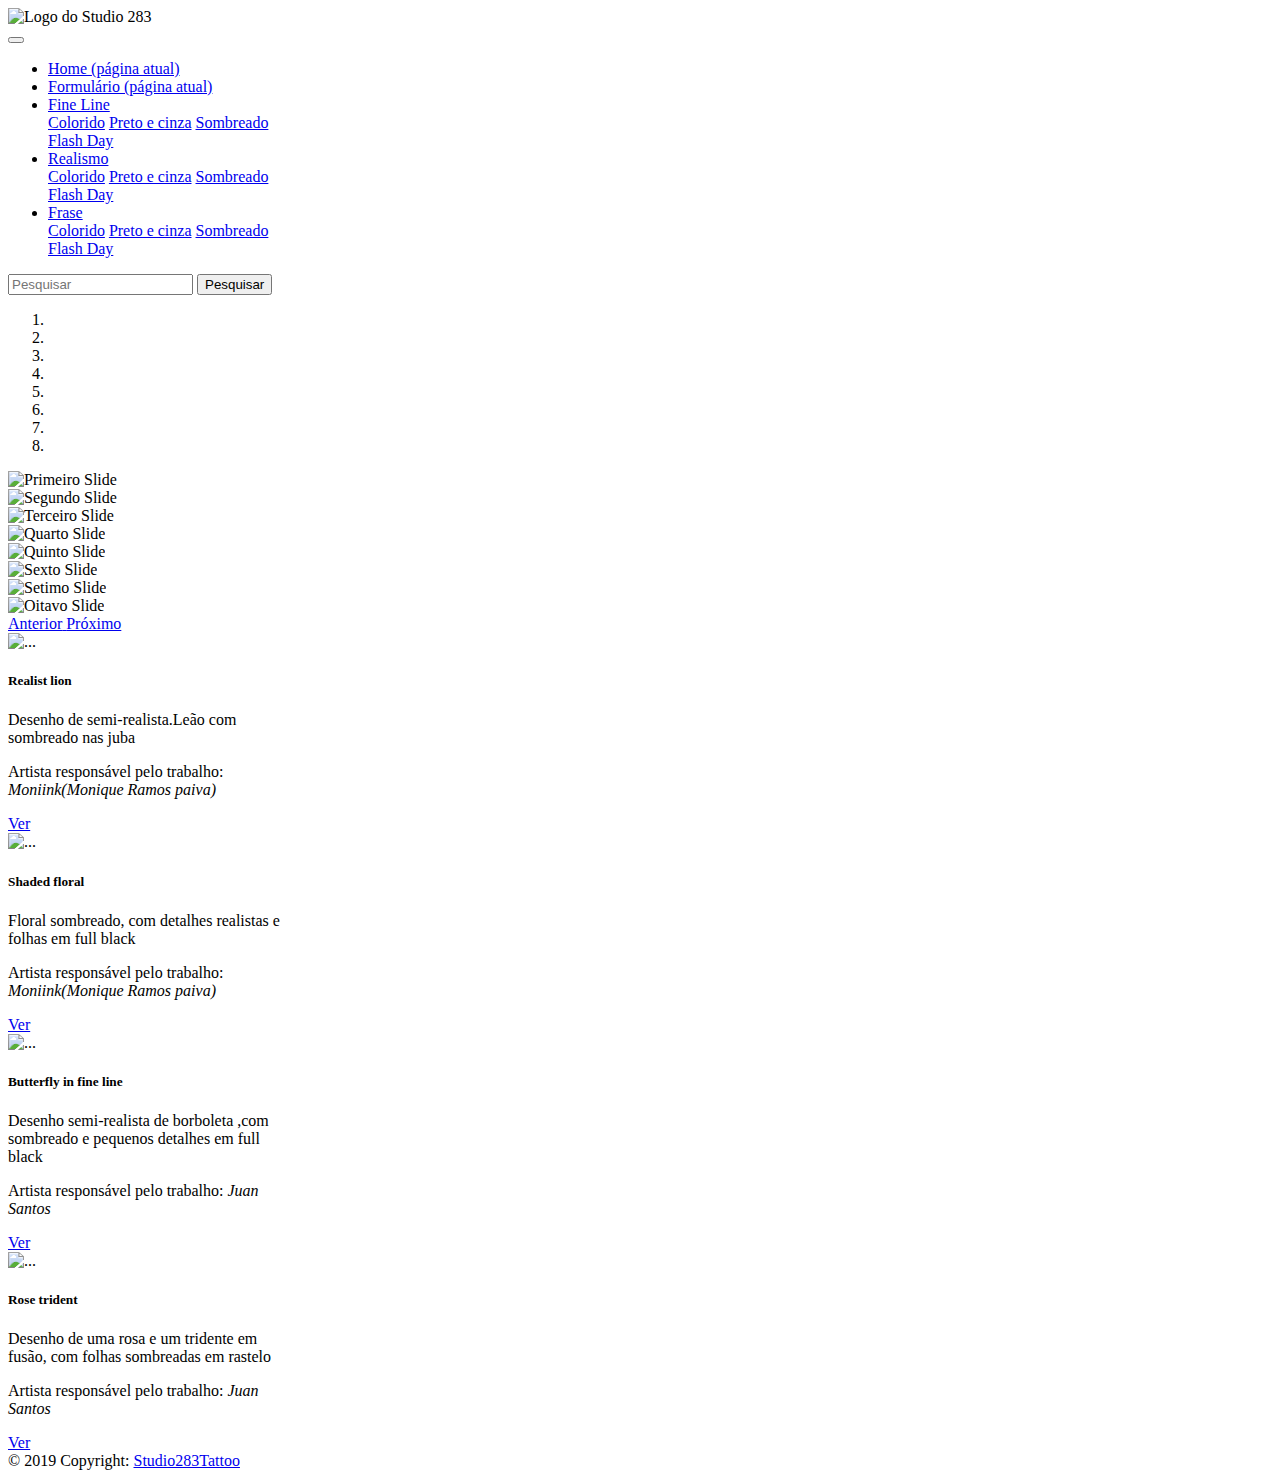
==== index.html @ f4144521 "meu primeiro commit nesse repositório" ====
<!DOCTYPE html>
<html lang="pt-br">

<head>
    <meta charset="UTF-8">
    <meta name="viewport" content="width=device-width, initial-scale=1.0">
    <meta http-equiv="X-UA-Compatible" content="ie=edge">

    <link rel="stylesheet" href="https://stackpath.bootstrapcdn.com/bootstrap/4.1.3/css/bootstrap.min.css"
        integrity="sha384-MCw98/SFnGE8fJT3GXwEOngsV7Zt27NXFoaoApmYm81iuXoPkFOJwJ8ERdknLPMO" crossorigin="anonymous">

    <link rel="stylesheet" href="site.css">

    <title>Studio 283</title>
    <LINK REL="SHORTCUT ICON" href="../site/imagens/studio 283.jpg">
</head>

<body>
    <nav class="navbar navbar-expand-lg navbar-light bg-eu">
        <div class="logo mr-3">
            <img class="imagemLogo" src="../site/imagens/studio 283.jpg" alt="Logo do Studio 283">
        </div>
        <button class="navbar-toggler" type="button" data-toggle="collapse" data-target="#conteudoNavbarSuportado"
            aria-controls="conteudoNavbarSuportado" aria-expanded="false" aria-label="Alterna navegação">
            <span class="navbar-toggler-icon"></span>
        </button>

        <div class="collapse navbar-collapse" id="conteudoNavbarSuportado">
            <ul class="navbar-nav mr-auto">
                <li class="nav-item active">
                    <a class="nav-link font text-white" href="site.html"> Home <span class="sr-only">(página
                            atual)</span></a>
                </li>
                <li class="nav-item active">
                    <a class="nav-link font text-white" href="formulario.html">
                        Formulário <span class="sr-only">(página atual)</span></a>
                </li>
                <!--menu da nav , com o dropdown-->
                <li class="nav-item dropdown">
                    <a class="nav-link dropdown-toggle text-white" href="#" id="navbarDropdown" role="button"
                        data-toggle="dropdown" aria-haspopup="true" aria-expanded="false"> Fine Line </a>
                    <div class="dropdown-menu" aria-labelledby="navbarDropdown">
                        <a class="dropdown-item" href="#">Colorido</a>
                        <a class="dropdown-item" href="#">Preto e cinza</a>
                        <a class="dropdown-item" href="#">Sombreado</a>
                        <div class="dropdown-divider"></div>
                        <a class="dropdown-item" href="#"> Flash Day </a>
                    </div>
                </li>
                <li class="nav-item dropdown">
                    <a class="nav-link dropdown-toggle text-white" href="#" id="navbarDropdown" role="button"
                        data-toggle="dropdown" aria-haspopup="true" aria-expanded="false"> Realismo </a>
                    <div class="dropdown-menu" aria-labelledby="navbarDropdown">
                        <a class="dropdown-item" href="#">Colorido</a>
                        <a class="dropdown-item" href="#">Preto e cinza</a>
                        <a class="dropdown-item" href="#">Sombreado</a>
                        <div class="dropdown-divider"></div>
                        <a class="dropdown-item" href="#">Flash Day</a>
                    </div>
                </li>
                <li class="nav-item dropdown">
                    <a class="nav-link dropdown-toggle text-white" href="#" id="navbarDropdown" role="button"
                        data-toggle="dropdown" aria-haspopup="true" aria-expanded="false"> Frase </a>
                    <div class="dropdown-menu" aria-labelledby="navbarDropdown">
                        <a class="dropdown-item" href="#">Colorido</a>
                        <a class="dropdown-item" href="#">Preto e cinza</a>
                        <a class="dropdown-item" href="#">Sombreado</a>
                        <div class="dropdown-divider"></div>
                        <a class="dropdown-item" href="#">Flash Day</a>
                    </div>
                </li>

            </ul>
            <form class="form-inline my-2 my-lg-0 ">
                <input class="form-control mr-sm-2 " type="search" placeholder="Pesquisar" aria-label="Pesquisar">
                <button class="btn btn-outline-dark my-2 my-sm-0 text-white" type="submit">Pesquisar</button>
            </form>
        </div>
    </nav>

    <div id="carouselExampleIndicators" class="carousel slide mt-3" data-ride="carousel">
        <ol class="carousel-indicators">
            <li data-target="#carouselExampleIndicators" data-slide-to="0" class="active"></li>
            <li data-target="#carouselExampleIndicators" data-slide-to="1"></li>
            <li data-target="#carouselExampleIndicators" data-slide-to="2"></li>
            <li data-target="#carouselExampleIndicators" data-slide-to="3"></li>
            <li data-target="#carouselExampleIndicators" data-slide-to="4"></li>
            <li data-target="#carouselExampleIndicators" data-slide-to="5"></li>
            <li data-target="#carouselExampleIndicators" data-slide-to="6"></li>
            <li data-target="#carouselExampleIndicators" data-slide-to="7"></li>
        </ol>
        <div class="carousel-inner">
            <div class="carousel-item active">
                <img class="d-block w-100" src="../site/imagens/imagem1.jpg" alt="Primeiro Slide">
            </div>
            <div class="carousel-item">
                <img class="d-block w-100" src="../site/imagens/imagem2.jpg" alt="Segundo Slide">
            </div>
            <div class="carousel-item">
                <img class="d-block w-100" src="../site/imagens/imagem3.jpg" alt="Terceiro Slide">
            </div>
            <div class="carousel-item">
                <img class="d-block w-100" src="../site/imagens/imagem4.jpg" alt="Quarto Slide">
            </div>
            <div class="carousel-item">
                <img class="d-block w-100" src="../site/imagens/imagem5.jpg" alt="Quinto Slide">
            </div>
            <div class="carousel-item">
                <img class="d-block w-100" src="../site/imagens/imagem6.jpg" alt="Sexto Slide">
            </div>
            <div class="carousel-item">
                <img class="d-block w-100" src="../site/imagens/imagem7.jpg" alt="Setimo Slide">
            </div>
            <div class="carousel-item">
                <img class="d-block w-100" src="../site/imagens/img1.jpeg" alt="Oitavo Slide">
            </div>

        </div>
        <a class="carousel-control-prev" href="#carouselExampleIndicators" role="button" data-slide="prev">
            <span class="carousel-control-prev-icon" aria-hidden="true"></span>
            <span class="sr-only">Anterior</span>
        </a>
        <a class="carousel-control-next" href="#carouselExampleIndicators" role="button" data-slide="next">
            <span class="carousel-control-next-icon" aria-hidden="true"></span>
            <span class="sr-only">Próximo</span>
        </a>
    </div>
    <!--<div class="carousel-item">
        <img src="ft2.jpg" alt="...">
        <div class="carousel-caption d-none d-md-block">
            <h5>segunda foto da tattoo</h5>
            <p>ft2</p>
        </div>
    </div>-->
    </div>
    <selection class="container">
        <div class="card mt-3 card1" style="width: 18rem;">
            <img src="../site/imagens/imagem1.jpg" class="card-img-top" alt="...">
            <div class="card-body">
                <h5 class="card-title">Realist lion</h5>
                <p class="card-text">Desenho de semi-realista.Leão com sombreado nas juba

                </p>
                <p>
                    Artista responsável pelo trabalho: <em> Moniink(Monique Ramos paiva)</em>
                </p>
                <a href="#" class="btn btn-dark">Ver</a>
            </div>
        </div>
        <div class="card mt-3 card2" style="width: 18rem;">
            <img src="../site/imagens/imagem5.jpg" class="card-img-top" alt="...">
            <div class="card-body">
                <h5 class="card-title">Shaded floral</h5>
                <p class="card-text">Floral sombreado, com detalhes realistas e folhas em full black</p>
                <p>
                    Artista responsável pelo trabalho: <em> Moniink(Monique Ramos paiva)</em>
                </p>
                <a href="#" class="btn btn-dark">Ver</a>
            </div>
        </div>
        <div class="card mt-3 card3" style="width: 18rem;">
            <img src="../site/imagens/imagem2.jpg" class="card-img-top" alt="...">
            <div class="card-body">
                <h5 class="card-title">Butterfly in fine line</h5>
                <p class="card-text">Desenho semi-realista de borboleta ,com sombreado e pequenos detalhes em full black
                </p>
                <p>
                    Artista responsável pelo trabalho: <em> Juan Santos</em>
                </p>
                <a href="#" class="btn btn-dark">Ver</a>
            </div>
        </div>
        <div class="card mt-3 card4" style="width: 18rem;">
            <img src="../site/imagens/imagem3.jpg" class="card-img-top" alt="...">
            <div class="card-body">
                <h5 class="card-title">Rose trident</h5>
                <p class="card-text">Desenho de uma rosa e um tridente em fusão, com folhas sombreadas em rastelo</p>
                <p>
                    Artista responsável pelo trabalho: <em> Juan Santos</em>
                </p>
                <a href="#" class="btn btn-dark">Ver</a>
            </div>
        </div>
    </selection>

    <div class="footer">
        <footer>
            <div class="footer-copyright text-center py-3">© 2019 Copyright:
                <a href="../../index.html"> Studio283Tattoo</a>
            </div>
        </footer>
    </div>

    <script src="https://code.jquery.com/jquery-3.3.1.slim.min.js"
        integrity="sha384-q8i/X+965DzO0rT7abK41JStQIAqVgRVzpbzo5smXKp4YfRvH+8abtTE1Pi6jizo"
        crossorigin="anonymous"></script>
    <script src="https://cdnjs.cloudflare.com/ajax/libs/popper.js/1.14.3/umd/popper.min.js"
        integrity="sha384-ZMP7rVo3mIykV+2+9J3UJ46jBk0WLaUAdn689aCwoqbBJiSnjAK/l8WvCWPIPm49"
        crossorigin="anonymous"></script>
    <script src="https://stackpath.bootstrapcdn.com/bootstrap/4.1.3/js/bootstrap.min.js"
        integrity="sha384-ChfqqxuZUCnJSK3+MXmPNIyE6ZbWh2IMqE241rYiqJxyMiZ6OW/JmZQ5stwEULTy"
        crossorigin="anonymous"></script>
</body>

</html>
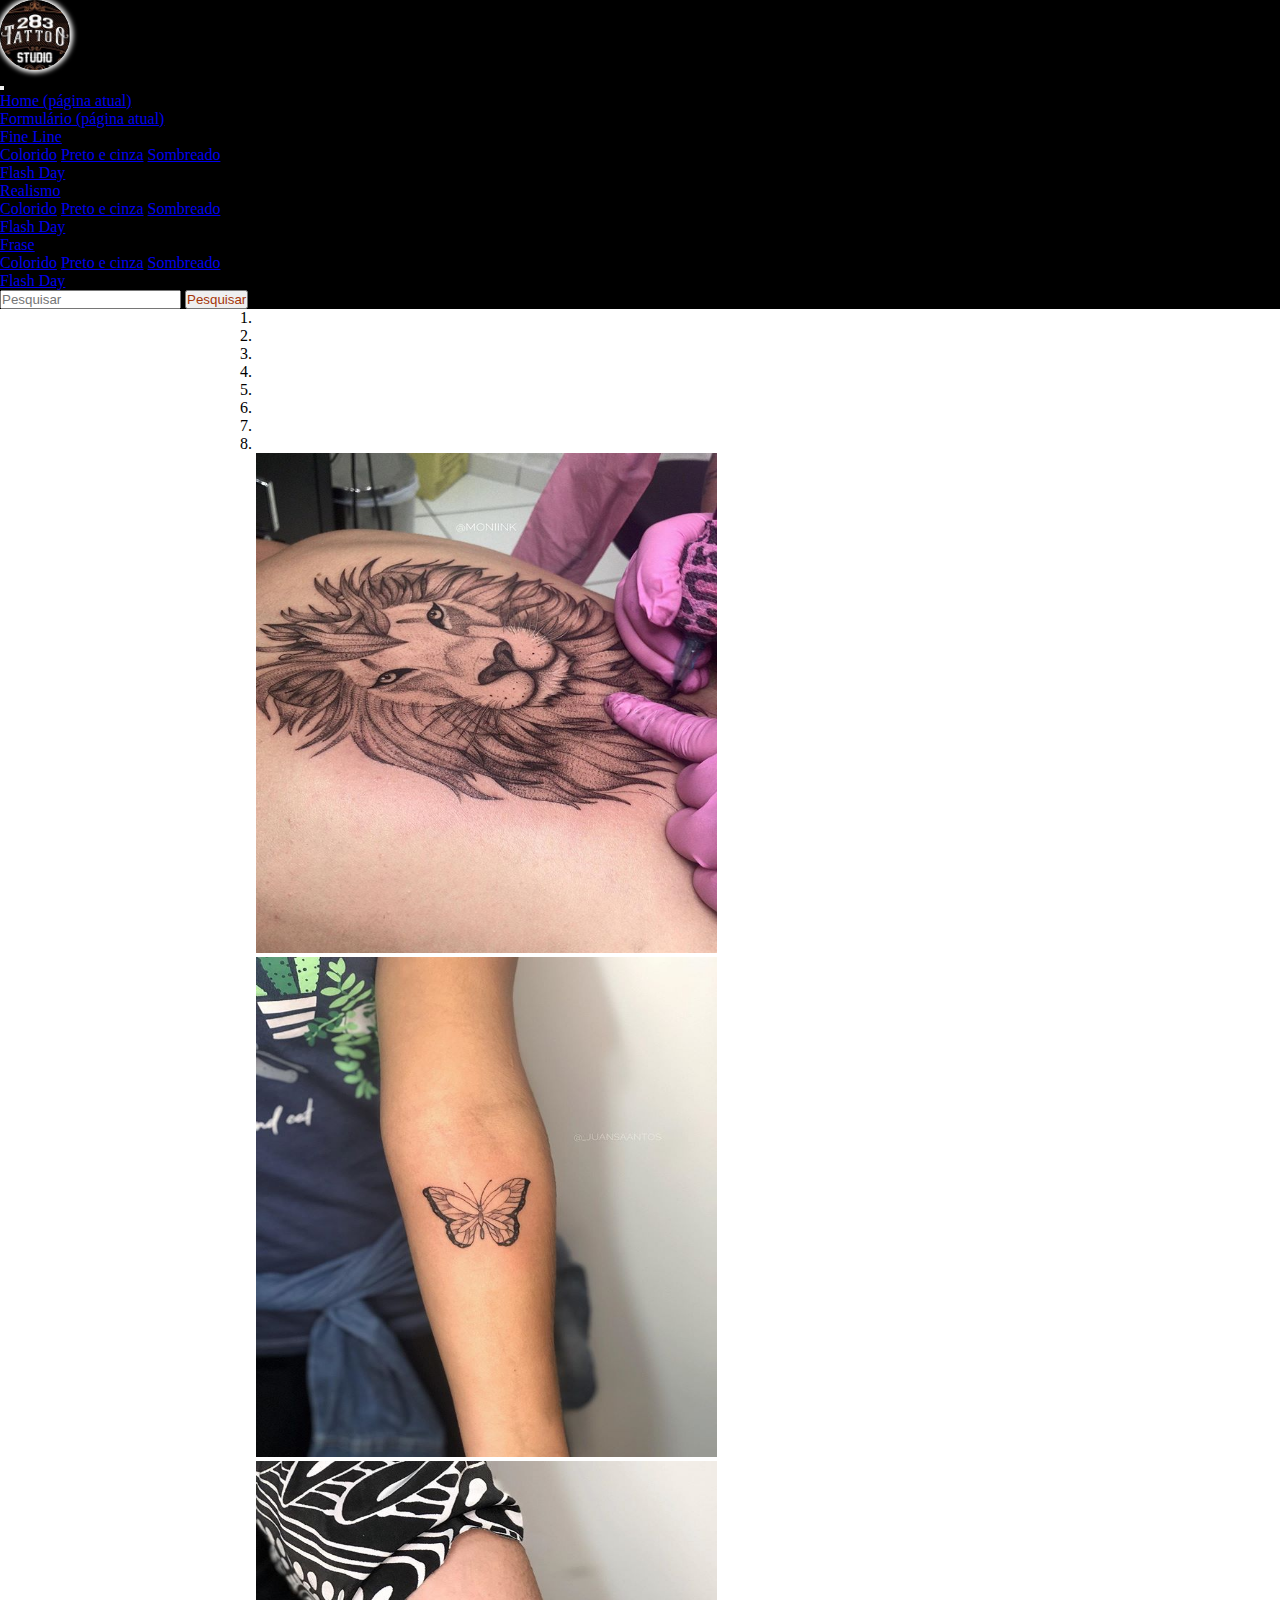
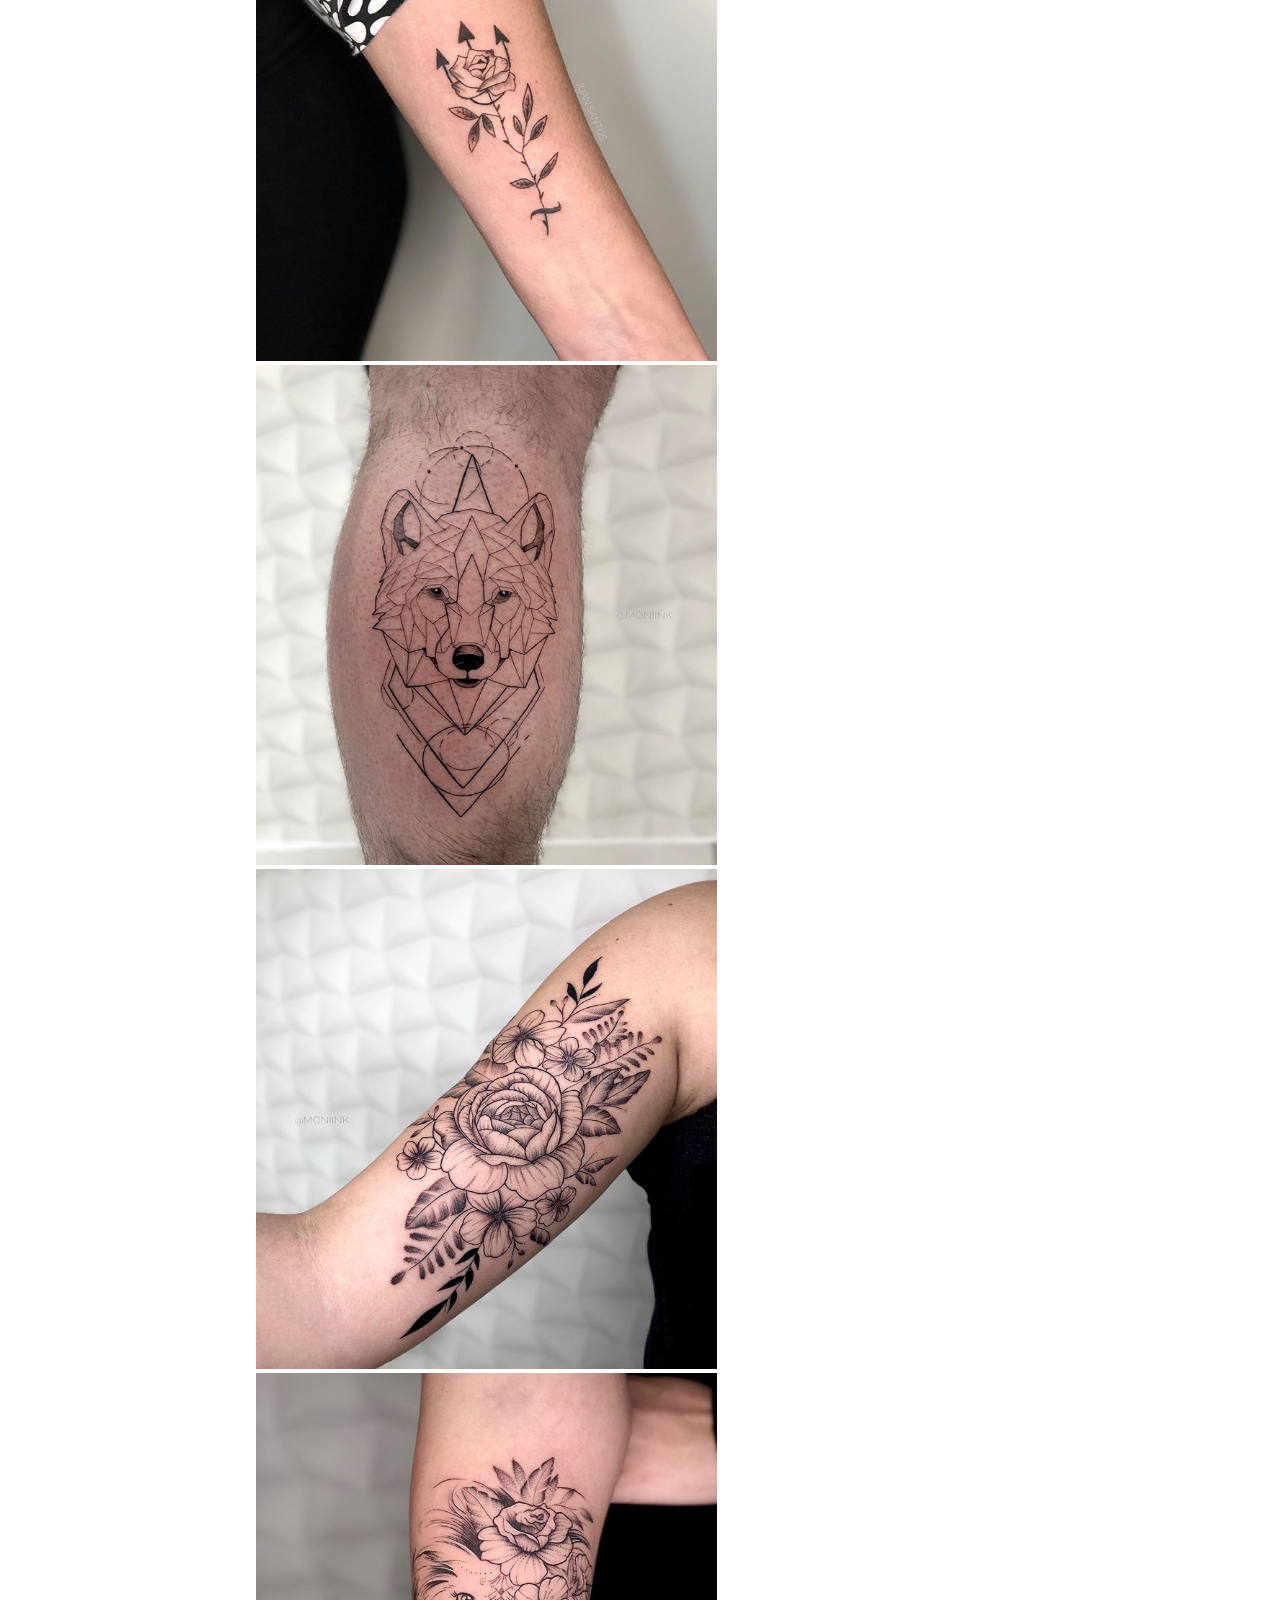
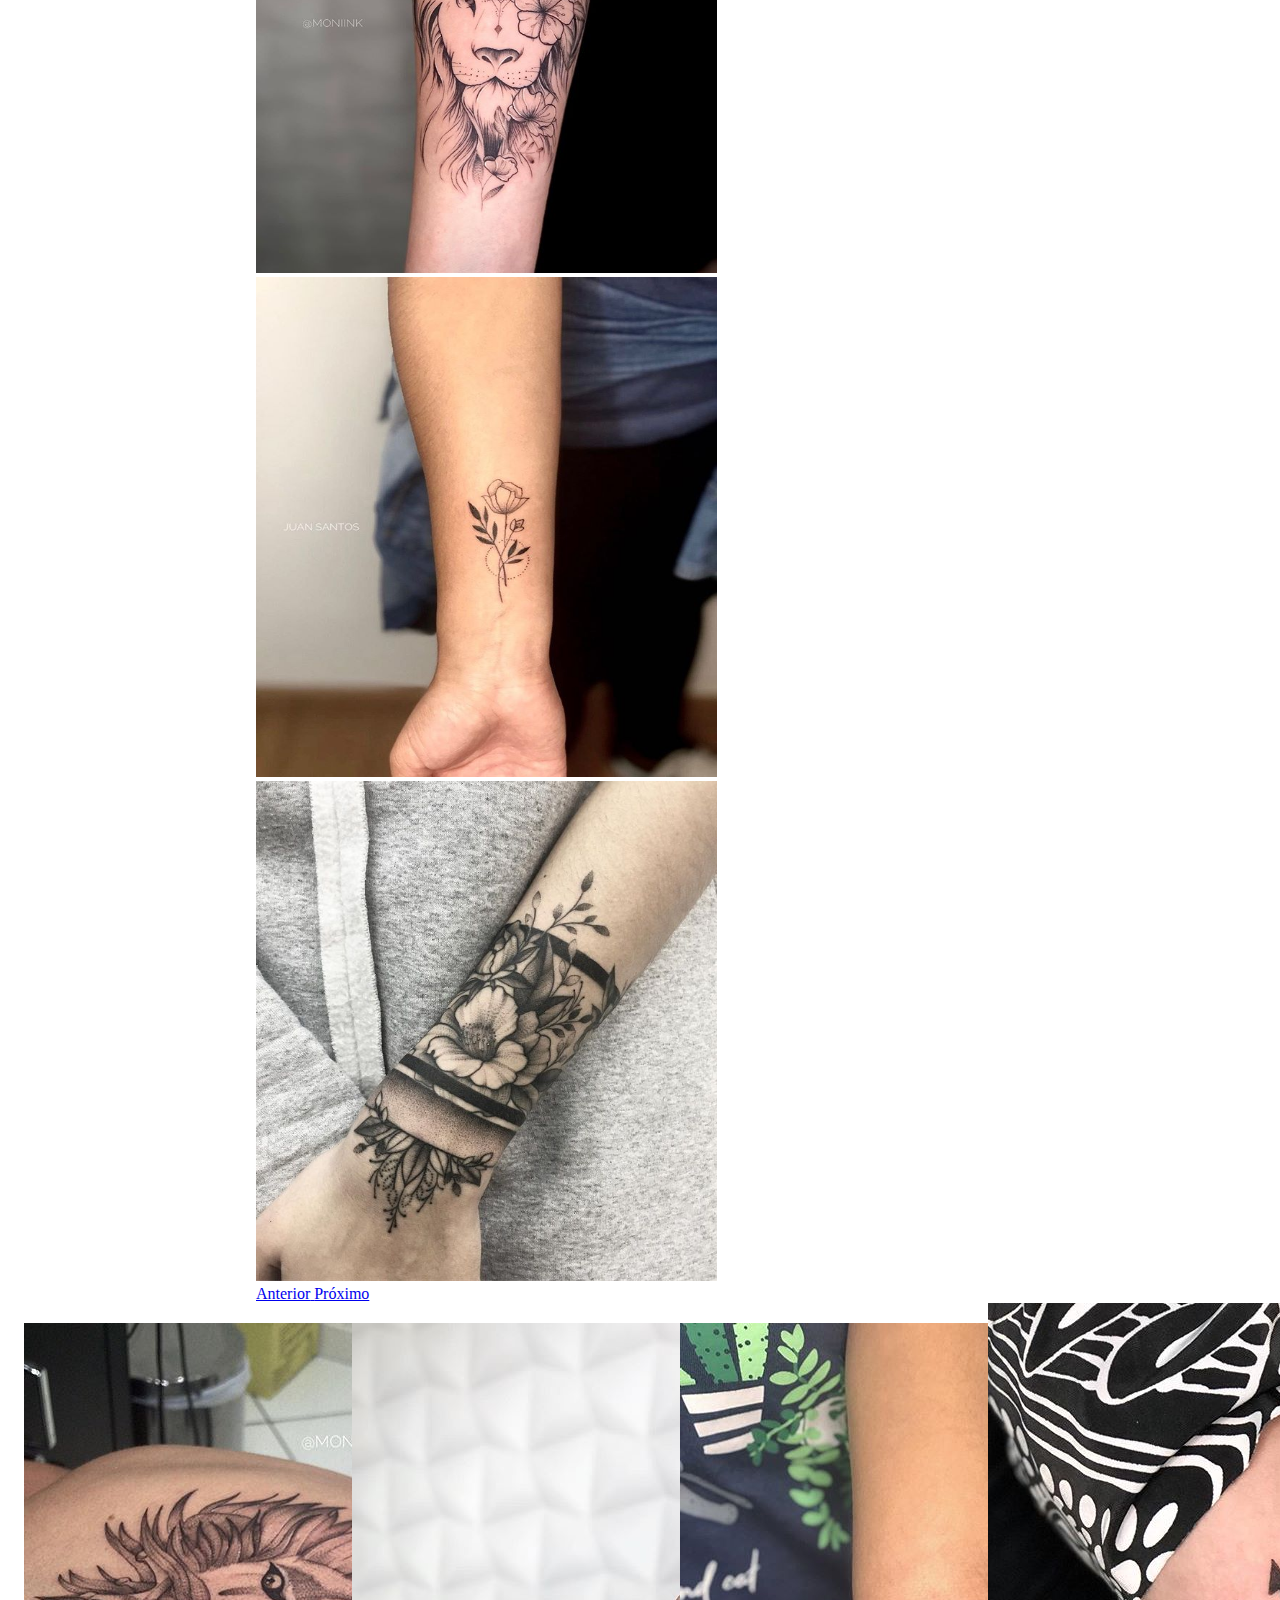
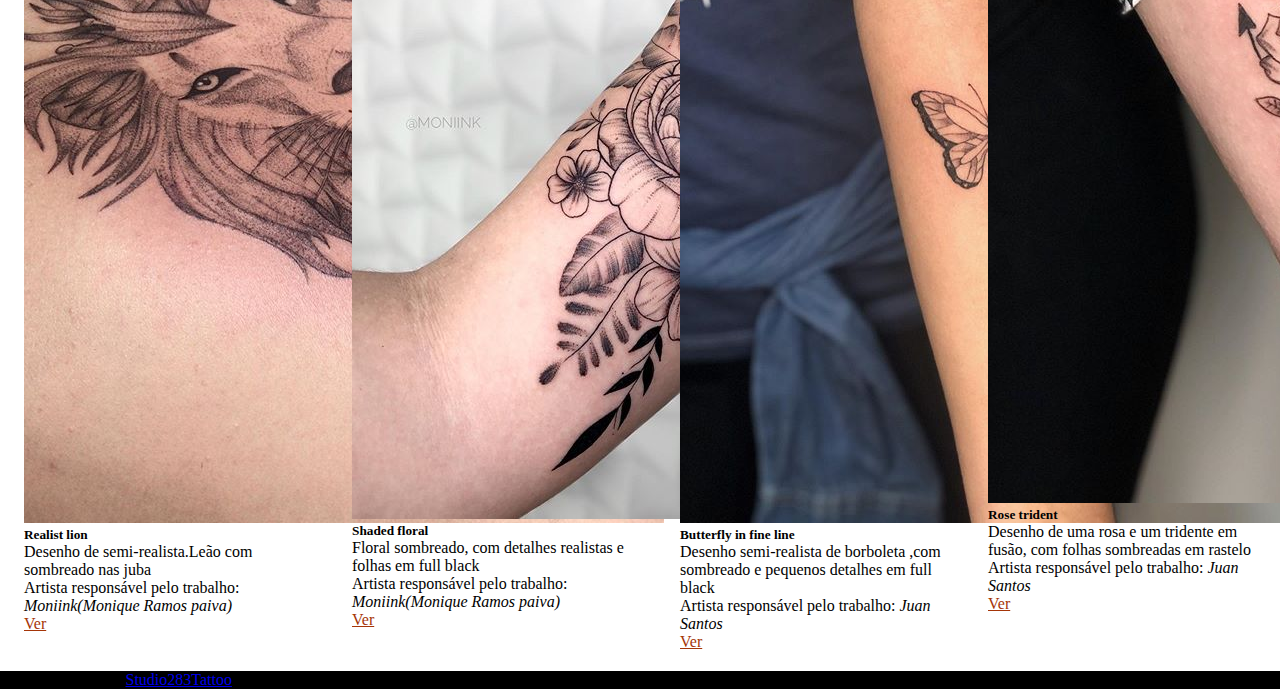
==== commit 75bbee50: "atualização das imagens do site studio283" ====
--- a/index.html
+++ b/index.html
@@ -9,16 +9,16 @@
     <link rel="stylesheet" href="https://stackpath.bootstrapcdn.com/bootstrap/4.1.3/css/bootstrap.min.css"
         integrity="sha384-MCw98/SFnGE8fJT3GXwEOngsV7Zt27NXFoaoApmYm81iuXoPkFOJwJ8ERdknLPMO" crossorigin="anonymous">
 
-    <link rel="stylesheet" href="site.css">
+    <link rel="stylesheet" href="assets/css/site.css">
 
     <title>Studio 283</title>
-    <LINK REL="SHORTCUT ICON" href="../site/imagens/studio 283.jpg">
+    <LINK REL="SHORTCUT ICON" href="assets/imagens/studio 283.jpg">
 </head>
 
 <body>
     <nav class="navbar navbar-expand-lg navbar-light bg-eu">
         <div class="logo mr-3">
-            <img class="imagemLogo" src="../site/imagens/studio 283.jpg" alt="Logo do Studio 283">
+            <img class="imagemLogo" src="assets/imagens/studio 283.jpg" alt="Logo do Studio 283">
         </div>
         <button class="navbar-toggler" type="button" data-toggle="collapse" data-target="#conteudoNavbarSuportado"
             aria-controls="conteudoNavbarSuportado" aria-expanded="false" aria-label="Alterna navegação">
@@ -28,11 +28,11 @@
         <div class="collapse navbar-collapse" id="conteudoNavbarSuportado">
             <ul class="navbar-nav mr-auto">
                 <li class="nav-item active">
-                    <a class="nav-link font text-white" href="site.html"> Home <span class="sr-only">(página
+                    <a class="nav-link font text-white" href="assets/site.html"> Home <span class="sr-only">(página
                             atual)</span></a>
                 </li>
                 <li class="nav-item active">
-                    <a class="nav-link font text-white" href="formulario.html">
+                    <a class="nav-link font text-white" href="assets/html/formulario.html">
                         Formulário <span class="sr-only">(página atual)</span></a>
                 </li>
                 <!--menu da nav , com o dropdown-->
@@ -91,28 +91,28 @@
         </ol>
         <div class="carousel-inner">
             <div class="carousel-item active">
-                <img class="d-block w-100" src="../site/imagens/imagem1.jpg" alt="Primeiro Slide">
-            </div>
-            <div class="carousel-item">
-                <img class="d-block w-100" src="../site/imagens/imagem2.jpg" alt="Segundo Slide">
-            </div>
-            <div class="carousel-item">
-                <img class="d-block w-100" src="../site/imagens/imagem3.jpg" alt="Terceiro Slide">
-            </div>
-            <div class="carousel-item">
-                <img class="d-block w-100" src="../site/imagens/imagem4.jpg" alt="Quarto Slide">
-            </div>
-            <div class="carousel-item">
-                <img class="d-block w-100" src="../site/imagens/imagem5.jpg" alt="Quinto Slide">
-            </div>
-            <div class="carousel-item">
-                <img class="d-block w-100" src="../site/imagens/imagem6.jpg" alt="Sexto Slide">
-            </div>
-            <div class="carousel-item">
-                <img class="d-block w-100" src="../site/imagens/imagem7.jpg" alt="Setimo Slide">
-            </div>
-            <div class="carousel-item">
-                <img class="d-block w-100" src="../site/imagens/img1.jpeg" alt="Oitavo Slide">
+                <img class="d-block w-100" src="assets/imagens/imagem1.jpg" alt="Primeiro Slide">
+            </div>
+            <div class="carousel-item">
+                <img class="d-block w-100" src="assets/imagens/imagem2.jpg" alt="Segundo Slide">
+            </div>
+            <div class="carousel-item">
+                <img class="d-block w-100" src="assets/imagens/imagem3.jpg" alt="Terceiro Slide">
+            </div>
+            <div class="carousel-item">
+                <img class="d-block w-100" src="assets/imagens/imagem4.jpg" alt="Quarto Slide">
+            </div>
+            <div class="carousel-item">
+                <img class="d-block w-100" src="assets/imagens/imagem5.jpg" alt="Quinto Slide">
+            </div>
+            <div class="carousel-item">
+                <img class="d-block w-100" src="assets/imagens/imagem6.jpg" alt="Sexto Slide">
+            </div>
+            <div class="carousel-item">
+                <img class="d-block w-100" src="assets/imagens/imagem7.jpg" alt="Setimo Slide">
+            </div>
+            <div class="carousel-item">
+                <img class="d-block w-100" src="assets/imagens/img1.jpeg" alt="Oitavo Slide">
             </div>
 
         </div>
@@ -135,7 +135,7 @@
     </div>
     <selection class="container">
         <div class="card mt-3 card1" style="width: 18rem;">
-            <img src="../site/imagens/imagem1.jpg" class="card-img-top" alt="...">
+            <img src="assets/imagens/imagem1.jpg" class="card-img-top" alt="...">
             <div class="card-body">
                 <h5 class="card-title">Realist lion</h5>
                 <p class="card-text">Desenho de semi-realista.Leão com sombreado nas juba
@@ -148,7 +148,7 @@
             </div>
         </div>
         <div class="card mt-3 card2" style="width: 18rem;">
-            <img src="../site/imagens/imagem5.jpg" class="card-img-top" alt="...">
+            <img src="assets/imagens/imagem5.jpg" class="card-img-top" alt="...">
             <div class="card-body">
                 <h5 class="card-title">Shaded floral</h5>
                 <p class="card-text">Floral sombreado, com detalhes realistas e folhas em full black</p>
@@ -159,7 +159,7 @@
             </div>
         </div>
         <div class="card mt-3 card3" style="width: 18rem;">
-            <img src="../site/imagens/imagem2.jpg" class="card-img-top" alt="...">
+            <img src="assets/imagens/imagem2.jpg" class="card-img-top" alt="...">
             <div class="card-body">
                 <h5 class="card-title">Butterfly in fine line</h5>
                 <p class="card-text">Desenho semi-realista de borboleta ,com sombreado e pequenos detalhes em full black
@@ -171,7 +171,7 @@
             </div>
         </div>
         <div class="card mt-3 card4" style="width: 18rem;">
-            <img src="../site/imagens/imagem3.jpg" class="card-img-top" alt="...">
+            <img src="assets/imagens/imagem3.jpg" class="card-img-top" alt="...">
             <div class="card-body">
                 <h5 class="card-title">Rose trident</h5>
                 <p class="card-text">Desenho de uma rosa e um tridente em fusão, com folhas sombreadas em rastelo</p>
--- a/assets/css/site.css
+++ b/assets/css/site.css
@@ -0,0 +1,53 @@
+*
+{
+    padding: 0%;
+    margin: 0%;
+}
+
+.bg-eu
+{
+    background-color: black;
+}
+#carouselExampleIndicators
+{
+height: 100%;
+width: 60%;
+
+}
+.carousel-item img{
+    width:60% ;
+    height: 500px;
+}
+.carousel
+{
+
+    margin: auto;
+}
+.btn
+{
+    color: rgb(165, 53, 8);
+}
+.container
+{
+display: flex;
+justify-content: baseline;
+}
+.card1, .card2, .card3, .card3
+{
+    margin: 20px 20px 20px 20px;
+}
+.navbar img
+{
+   width:70px ;
+   border-radius: 150px;
+   box-shadow: 0px 0px 5px 3px white;
+}
+.container 
+{
+display: flex;
+justify-content: center;
+}
+.footer
+{
+    background-color: black;
+}
